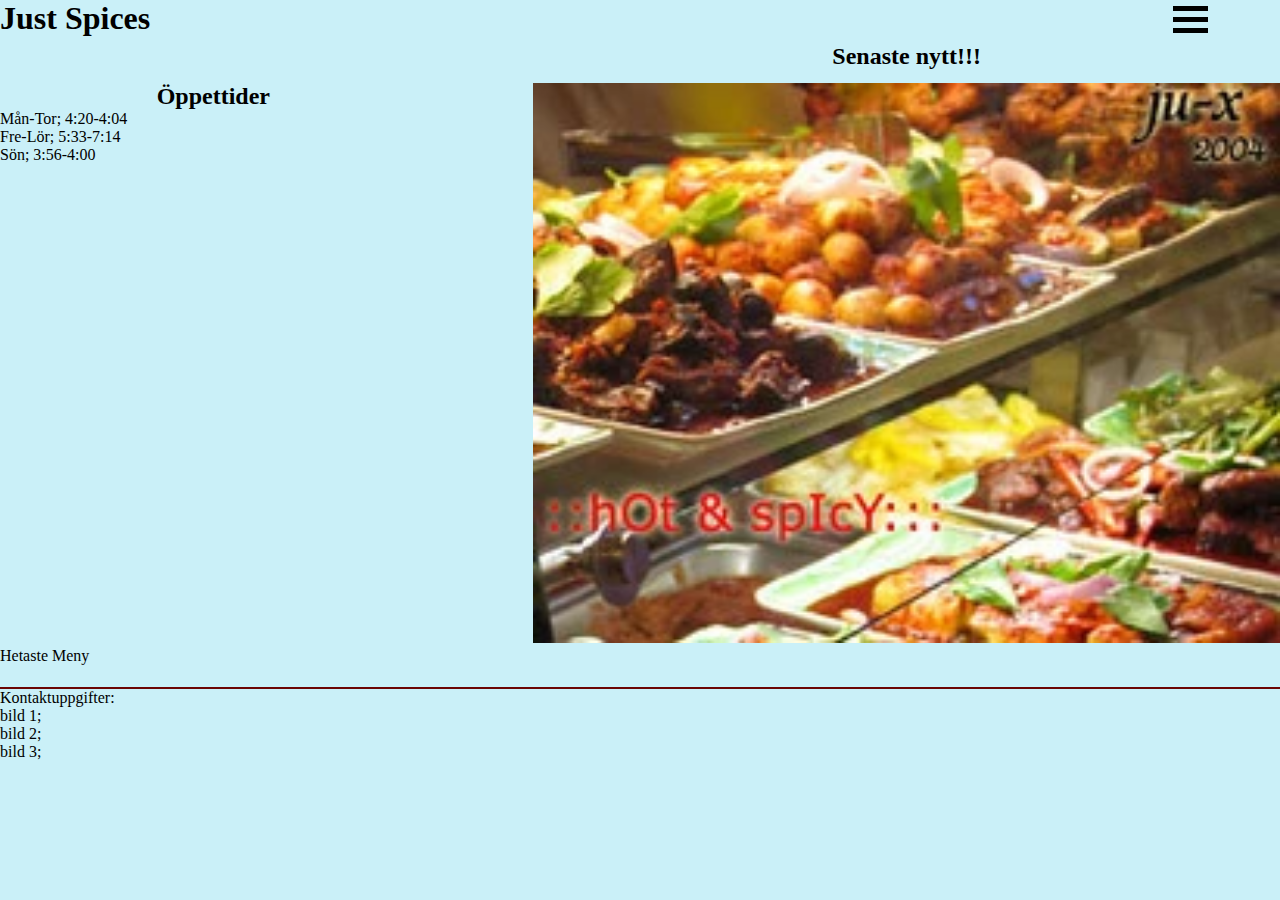
==== index.html @ 4dbf5aa3 "v5" ====
<!DOCTYPE html>
<html lang="en">
  <!-- this do be a comment -->

  <head>
    <title>Just Spices</title>
    <meta charset="utf-8">
    <meta name="viewport" content="width=device-width, initial-scale=1.0, maximum-scale=10">
    <!-- links to style and grid -->
    <link rel="stylesheet" type="text/css" href="css/style.css">
    <link rel="stylesheet" type="text/css" href="css/grid.css">
  </head>

  <body>
  <div class="container">
    <h1 class="header">
      <a href="index.html">Just Spices</a>
    </h1>

    <!-- Nav -->
    <div class="dropdown">
      <button onclick="nav()" class="navbutt dropbtn">
        <div class="ham"></div>
        <div class="ham"></div>
        <div class="ham"></div>
      </button>
      <div id="myDropdown" class="dropdown-content navc">
        <div class="open navc">
          <h4 class="open navc">Öppettider</h4>
          <ul class="navc">
            <li class="navc">Mån-Tor; 4:20-4:04</li>
            <li class="navc">Fre-Lör; 5:33-7:14</li>
            <li class="navc">Sön; 3:56-4:00</li>
          </ul>
        </div>
        <br>
        <a href="meny.html" class="navc">Meny</a>
        <br>
        <a href="bilder.html" class="navc">Bilder</a>
        <br>
        <a href="oss.html" class="navc">Kontakt / om oss</a>
      </div>
    </div>

    <h2 class="senaste">Senaste nytt!!!</h2>

    <div class="slideshow-container">

      <div class="mySlides fade">
        <img src="webp/hot&spicybild2.webp" style="width:100%">
      </div>
      
      <div class="mySlides fade">
        <img src="webp/kryddorbild2.webp" style="width:100%">
      </div>
      
      <div class="mySlides fade">
        <img src="webp/shrimpbild2.webp" style="width:100%">
      </div>
      
      </div>
      <br>
      
      <div style="text-align:center">
        <span class="dot"></span> 
        <span class="dot"></span> 
        <span class="dot"></span> 
      </div>
    
    <div class="open">
      <h2 class="open">Öppettider</h2>
      <ul>
        <li>Mån-Tor; 4:20-4:04</li>
        <li>Fre-Lör; 5:33-7:14</li>
        <li>Sön; 3:56-4:00</li>
      </ul>
    </div>
    

    <a href="meny.html" class="meny">Hetaste Meny</a>

    <p class="footer">Kontaktuppgifter:
      <br>
      bild 1; 
      <br>
      bild 2; 
      <br>
      bild 3; 
    </p>
    
  </div>

    <!-- link to javascript -->
    <script src="js/script.js"></script>
  </body>

</html>
---- css/style.css ----
/*colors
  background-blue #caf0f8
  special-area-yellow #FFC300
  text-blood-red #6B0504 
*/

*{
  padding: 0; 
  margin: 0;
  background-color: #caf0f8;
} 

/* Nav */
.dropdown-content {
    display: none; 
    border: 5px solid #6B0504;
  }

.show {display:block;}

.navc, .nap {
  background-color: #FFC300;
  padding-left: 5px;
}



/*meny nav*/
.catdrop {
    position: relative;
    display: inline-block;
    text-align: center;
  }
  
  .catdrop-content {
    display: none;
    position: absolute;
    min-width: 160px;
    padding: 12px 16px;
    z-index: 1;
    overflow: auto;
  }
  
  .catdrop:hover .catdrop-content {
    display: block;
    text-align: center;
    background-color: #FFC300;
  }

  ul {
    list-style-type: none;
  }

  a {
    text-decoration: none;
    color: black;
  }
  
  /* MENK - menu items */

  .menk {
    text-align: center;
    color: #6B0504;
    border-top: 2px solid #6B0504;
  }
    /*li text color*/
  .menk li {
    color: black;
  }

  /*footer*/

  .footer {
    border-top: 2px solid #6B0504;
  }

  img {
    size: 100%;
  }

  h2 {
    text-align: center;
  }

  .ham {
    width: 35px;
    height: 5px;
    background-color: black;
    margin: 6px 0;
  }

  button {
    border: none;
  }
---- css/grid.css ----
.container {
    display: grid;
    grid-template-columns: repeat(4, 1fr);
    grid-auto-rows: minmax(40px, auto);
    grid-auto-flow: dense;
  }
  .header {
    grid-column: 1 / 4;
  }

  .dropdown {
    grid-column: 4 / -1;
  }

  .navbutt, .senaste, .meny, .open, .footer, .catdrop, h3, .menk, img, h2, .slideshow-container {
    grid-column: 1 / -1;
  }

  @media screen and (min-width: 450px) {
    .container {
      display: grid;
      grid-template-columns: repeat(12, 1fr);
      grid-auto-rows: minmax(40px, auto)
    }

    .header {
      grid-column: 1 / 11 ;
    }

    .navbutt, .dropdown {
      grid-column: 12 / -1;
    }

    .open, .meny {
      grid-column: 1 / 5;
    }

    .senaste, .slideshow-container {
      grid-column: 6 / -1;
    }

    .dish1, #b1 {
      grid-column: 1 / 5;
    }

    .dish2, #b2 {
      grid-column: 5 / 9;
    }

    .dish3, #b3 {
      grid-column: 9 / -1;
    }

    .dryck {
      grid-column: 1 / 7;
    }

    .frukt {
      grid-column: 7 / -1;
    }

    .catdrop{
      display: none;
    }

  }
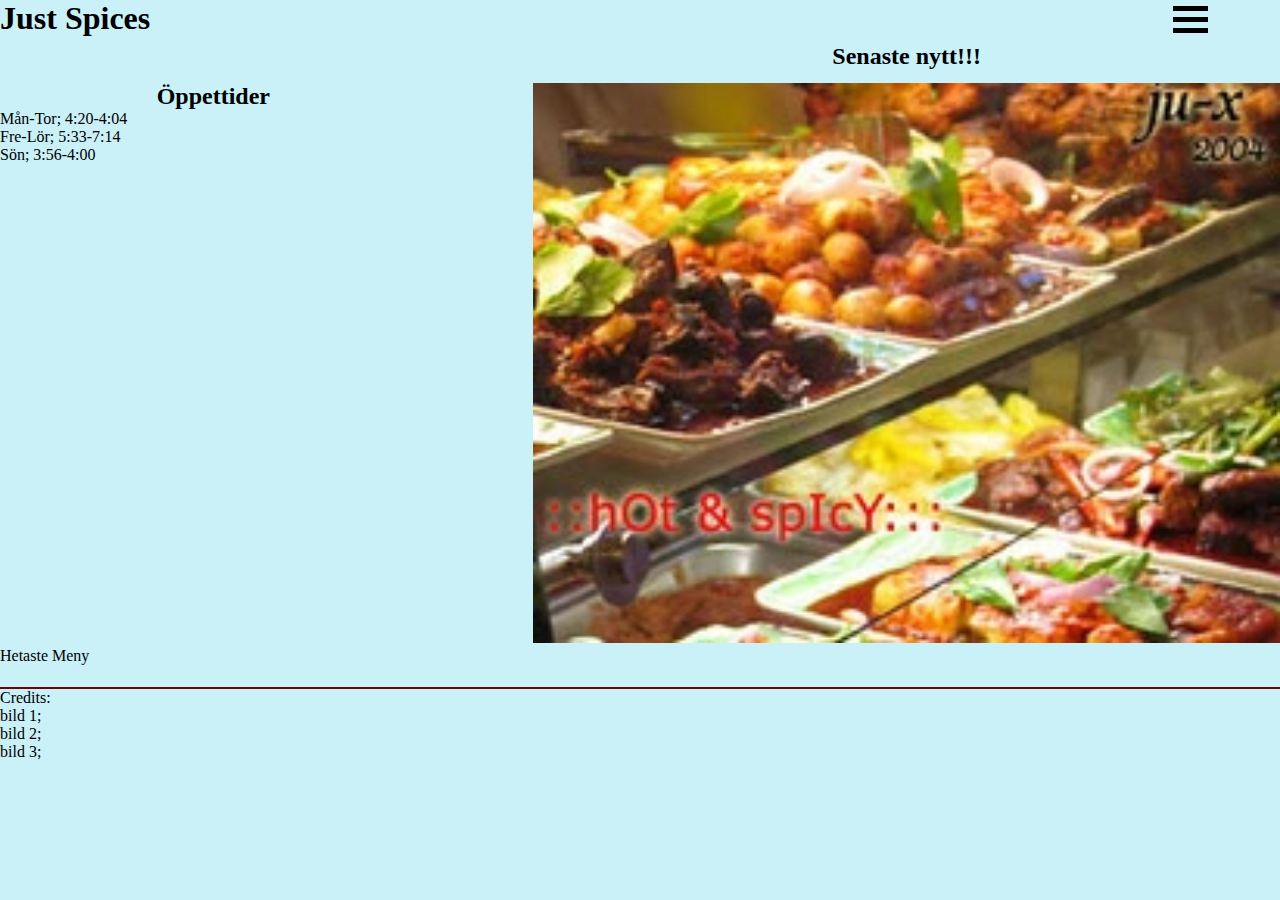
==== commit eb234dfe: "v6" ====
--- a/index.html
+++ b/index.html
@@ -79,7 +79,7 @@
 
     <a href="meny.html" class="meny">Hetaste Meny</a>
 
-    <p class="footer">Kontaktuppgifter:
+    <p class="footer">Credits:
       <br>
       bild 1; 
       <br>
--- a/css/style.css
+++ b/css/style.css
@@ -68,6 +68,10 @@
     color: black;
   }
 
+  .menu {
+    text-decoration: underline;
+  }
+
   /*footer*/
 
   .footer {
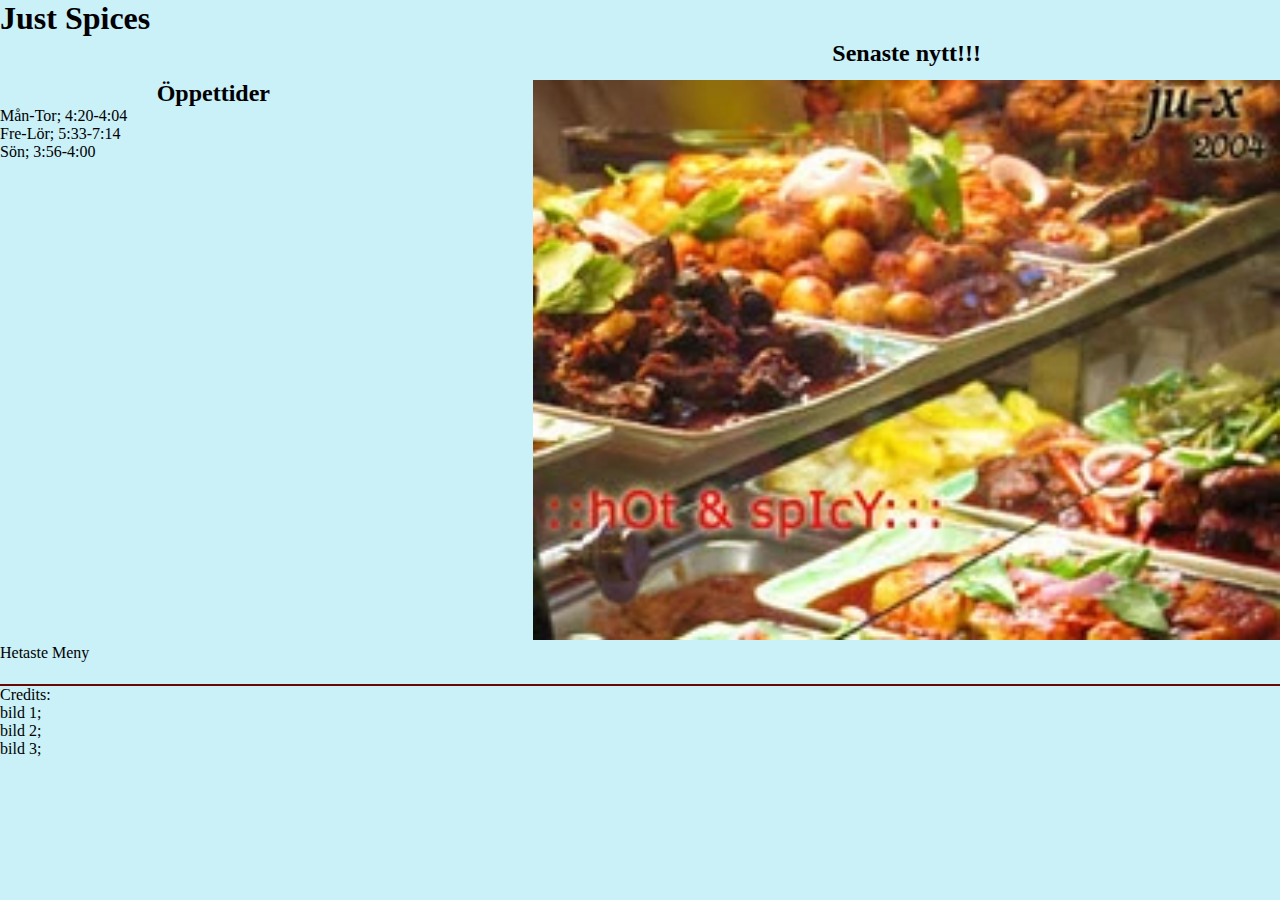
==== commit d93d1092: "v10" ====
--- a/index.html
+++ b/index.html
@@ -19,10 +19,10 @@
 
     <!-- Nav -->
     <div class="dropdown">
-      <button onclick="nav()" class="navbutt dropbtn">
-        <div class="ham"></div>
-        <div class="ham"></div>
-        <div class="ham"></div>
+      <button onclick="nav()" class="navbutt dropbtn" type="button">
+        <span class="ham"></span> 
+        <span class="ham"></span>
+        <span class="ham"></span>
       </button>
       <div id="myDropdown" class="dropdown-content navc">
         <div class="open navc">
@@ -47,15 +47,15 @@
     <div class="slideshow-container">
 
       <div class="mySlides fade">
-        <img src="webp/hot&spicybild2.webp" style="width:100%">
+        <img src="webp/hot&spicybild2.webp" style="width:100%" alt="hot & spicy bild">
       </div>
       
       <div class="mySlides fade">
-        <img src="webp/kryddorbild2.webp" style="width:100%">
+        <img src="webp/kryddorbild2.webp" style="width:100%" alt="Kryddor bild">
       </div>
       
       <div class="mySlides fade">
-        <img src="webp/shrimpbild2.webp" style="width:100%">
+        <img src="webp/shrimpbild2.webp" style="width:100%" alt="Räksallad bild">
       </div>
       
       </div>
--- a/css/style.css
+++ b/css/style.css
@@ -80,6 +80,8 @@
 
   img {
     size: 100%;
+    width: 100%;
+    height: 100%;
   }
 
   h2 {
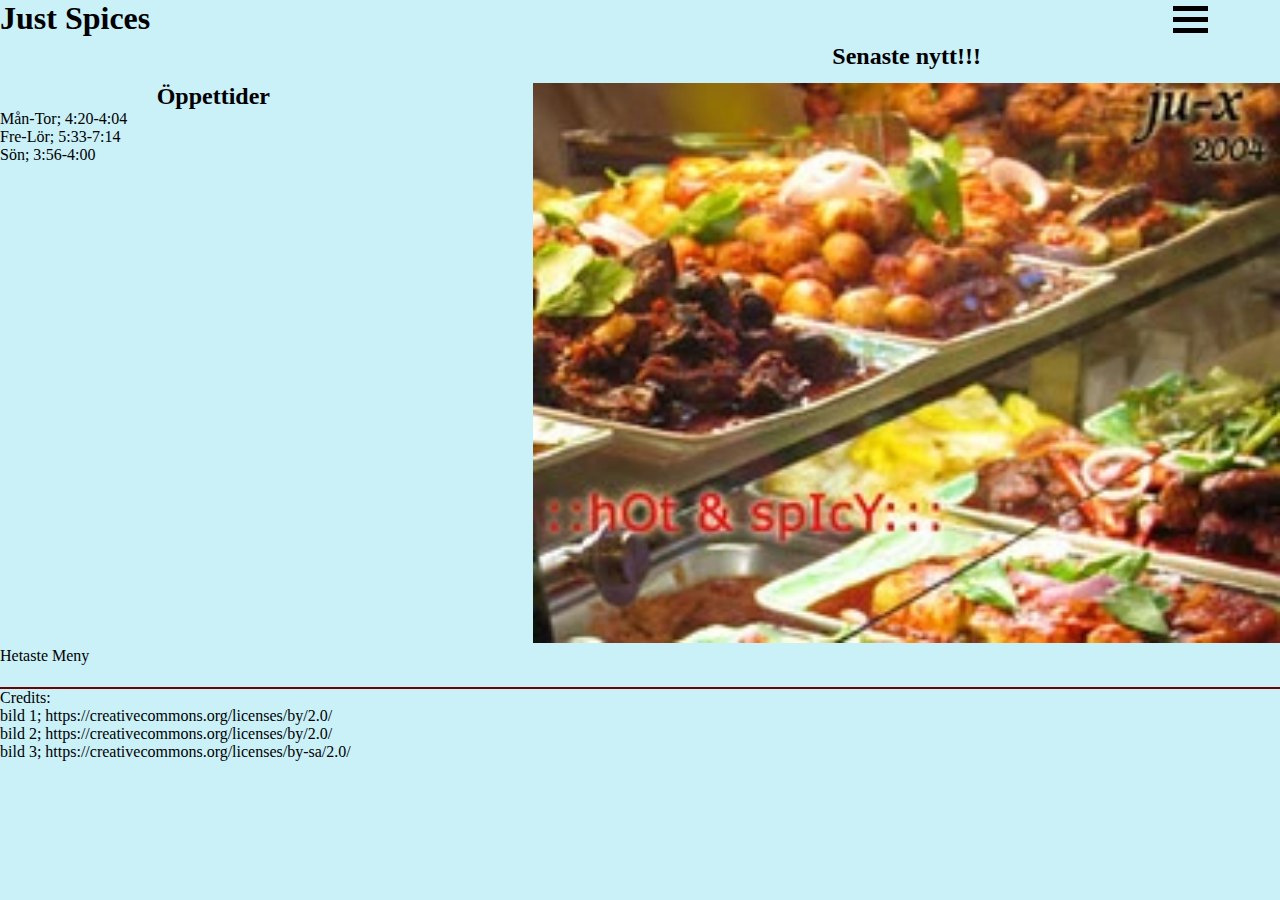
==== commit 75eb8d8c: "v.11" ====
--- a/index.html
+++ b/index.html
@@ -12,17 +12,20 @@
   </head>
 
   <body>
+    <!-- H1 rubrik, samt länk tillbaka till startsida -->
   <div class="container">
     <h1 class="header">
       <a href="index.html">Just Spices</a>
     </h1>
 
-    <!-- Nav -->
+    <!-- Nav, i dropdown format -->
+    <!-- this nada work <i style="font-size:24px" class="fa">&#xf0c9;</i> only thingy working is the divs with the ham styyle-->
+    
     <div class="dropdown">
       <button onclick="nav()" class="navbutt dropbtn" type="button">
-        <span class="ham"></span> 
-        <span class="ham"></span>
-        <span class="ham"></span>
+        <div class="ham"></div>
+        <div class="ham"></div>
+        <div class="ham"></div>
       </button>
       <div id="myDropdown" class="dropdown-content navc">
         <div class="open navc">
@@ -42,6 +45,7 @@
       </div>
     </div>
 
+    <!-- slideshow -->
     <h2 class="senaste">Senaste nytt!!!</h2>
 
     <div class="slideshow-container">
@@ -61,6 +65,8 @@
       </div>
       <br>
       
+
+    <!-- placeholder som förflyttar ner öppettider-->
       <div style="text-align:center">
         <span class="dot"></span> 
         <span class="dot"></span> 
@@ -79,13 +85,14 @@
 
     <a href="meny.html" class="meny">Hetaste Meny</a>
 
+    <!-- footer med bildlänkar -->
     <p class="footer">Credits:
       <br>
-      bild 1; 
+      bild 1; https://creativecommons.org/licenses/by/2.0/
       <br>
-      bild 2; 
+      bild 2; https://creativecommons.org/licenses/by/2.0/
       <br>
-      bild 3; 
+      bild 3; https://creativecommons.org/licenses/by-sa/2.0/
     </p>
     
   </div>
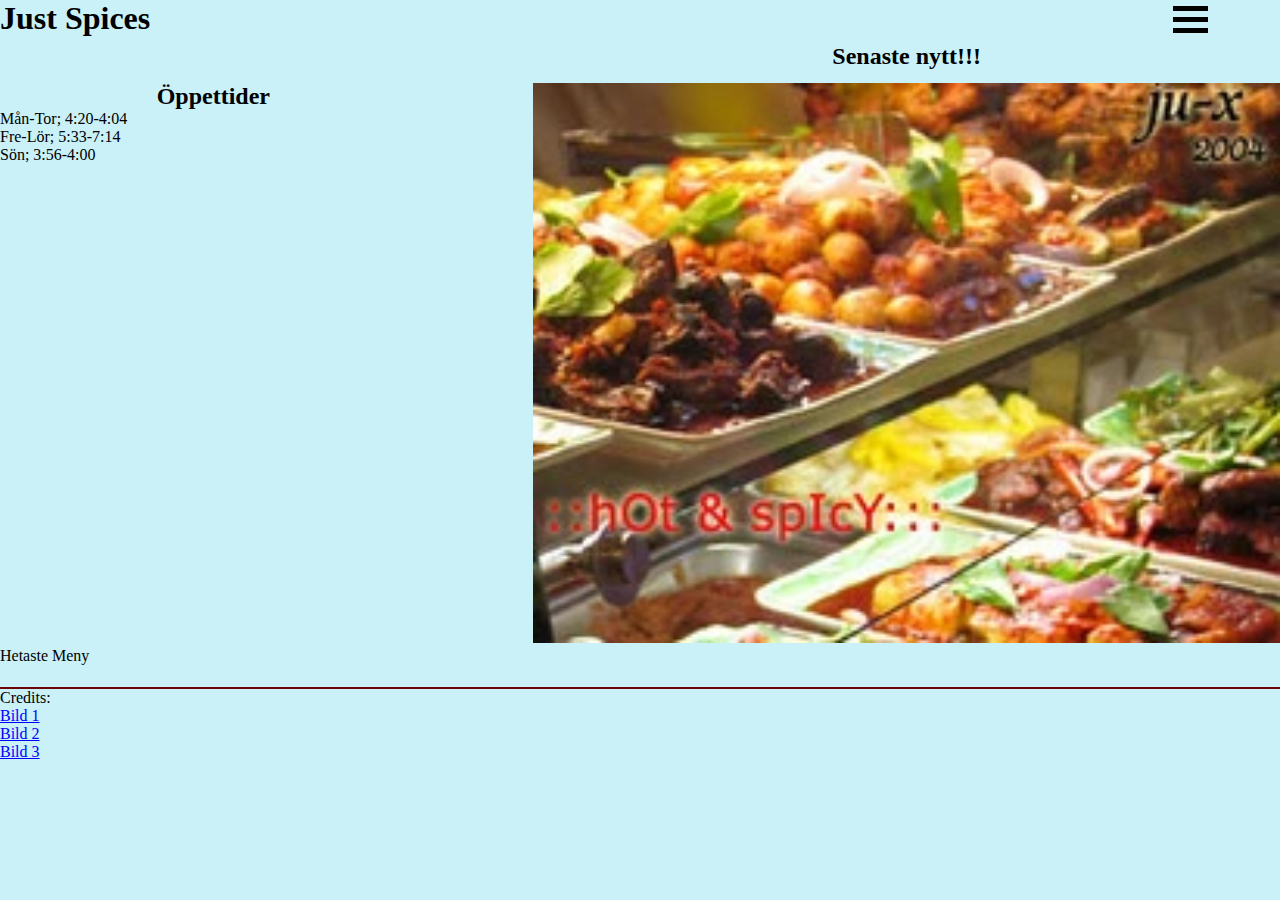
==== commit 027023c8: "v.12" ====
--- a/index.html
+++ b/index.html
@@ -88,11 +88,11 @@
     <!-- footer med bildlänkar -->
     <p class="footer">Credits:
       <br>
-      bild 1; https://creativecommons.org/licenses/by/2.0/
+      <a href="https://creativecommons.org/licenses/by/2.0/">Bild 1</a>
       <br>
-      bild 2; https://creativecommons.org/licenses/by/2.0/
+      <a href="https://creativecommons.org/licenses/by/2.0/">Bild 2</a>
       <br>
-      bild 3; https://creativecommons.org/licenses/by-sa/2.0/
+      <a href="https://creativecommons.org/licenses/by-sa/2.0/"> Bild 3</a>
     </p>
     
   </div>
--- a/css/style.css
+++ b/css/style.css
@@ -78,6 +78,11 @@
     border-top: 2px solid #6B0504;
   }
 
+  .footer a {
+    color: blue;
+    text-decoration: underline;
+  }
+
   img {
     size: 100%;
     width: 100%;
